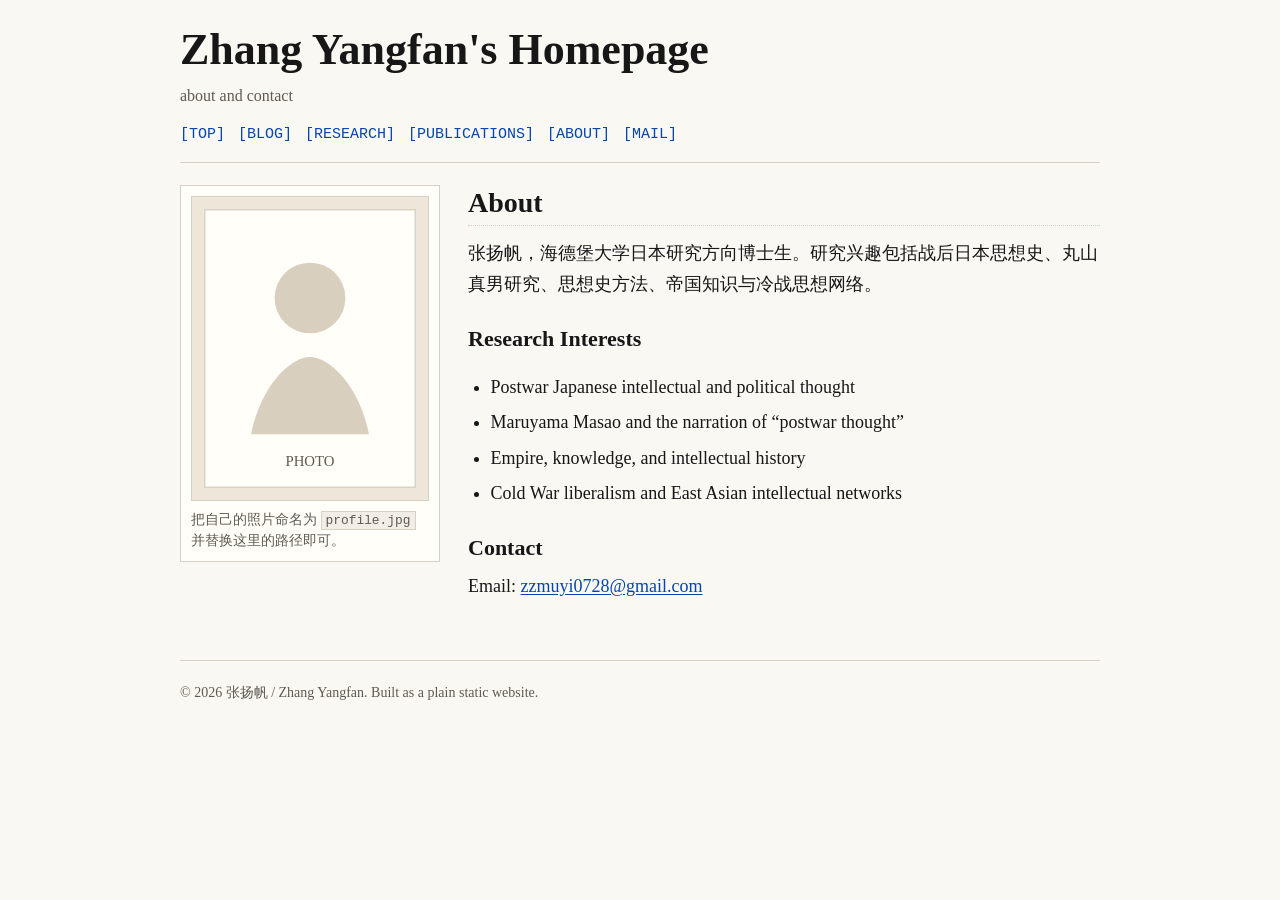
==== about.html @ 3e68aeeb "Add files via upload" ====
<!doctype html>
<html lang="zh-CN">
<head>
  <meta charset="utf-8" />
  <meta name="viewport" content="width=device-width, initial-scale=1" />
  <title>About｜张扬帆</title>
  <meta name="description" content="关于张扬帆及其研究兴趣。" />
  <link rel="stylesheet" href="assets/styles.css" />
</head>
<body>
  <header class="site-header">
    <div>
      <h1 class="site-title"><a href="index.html">Zhang Yangfan's Homepage</a></h1>
      <p class="site-subtitle">about and contact</p>
    </div>
    <nav class="nav" aria-label="主导航">
      <a href="index.html">[TOP]</a>
      <a href="archive.html">[BLOG]</a>
      <a href="index.html#research">[RESEARCH]</a>
      <a href="index.html#publications">[PUBLICATIONS]</a>
      <a href="about.html">[ABOUT]</a>
      <a href="mailto:zzmuyi0728@gmail.com">[MAIL]</a>
    </nav>
  </header>

  <main class="page">
    <section class="intro-layout about-layout">
      <figure class="profile-figure">
        <img src="assets/images/profile-placeholder.svg" alt="个人照片占位图" />
        <figcaption>把自己的照片命名为 <code>profile.jpg</code> 并替换这里的路径即可。</figcaption>
      </figure>
      <div class="intro-text">
        <h2>About</h2>
        <p>张扬帆，海德堡大学日本研究方向博士生。研究兴趣包括战后日本思想史、丸山真男研究、思想史方法、帝国知识与冷战思想网络。</p>
        <h3>Research Interests</h3>
        <ul>
          <li>Postwar Japanese intellectual and political thought</li>
          <li>Maruyama Masao and the narration of “postwar thought”</li>
          <li>Empire, knowledge, and intellectual history</li>
          <li>Cold War liberalism and East Asian intellectual networks</li>
        </ul>
        <h3>Contact</h3>
        <p>Email: <a href="mailto:zzmuyi0728@gmail.com">zzmuyi0728@gmail.com</a></p>
      </div>
    </section>
  </main>
  <footer class="site-footer">
    <p>© <span id="year"></span> 张扬帆 / Zhang Yangfan. Built as a plain static website.</p>
  </footer>

  <script src="assets/site.js"></script>
</body>
</html>
---- assets/styles.css ----
/*
  Plain academic homepage style.
  This template intentionally keeps a slightly old-web / personal-homepage feeling:
  text first, simple navigation, readable lines, easy maintenance.
*/
:root {
  --bg: #faf8f2;
  --paper: #fffef8;
  --ink: #171717;
  --muted: #5f5a52;
  --line: #d7d0c4;
  --link: #0645ad;
  --visited: #6b2da8;
  --accent: #7b1e1e;
  --max: 920px;
}

* { box-sizing: border-box; }

html { scroll-behavior: smooth; }

body {
  margin: 0;
  color: var(--ink);
  background: var(--bg);
  font-family: Georgia, "Times New Roman", "Noto Serif SC", "Songti SC", serif;
  font-size: 18px;
  line-height: 1.72;
}

a { color: var(--link); text-decoration: underline; text-underline-offset: 2px; }
a:visited { color: var(--visited); }
a:hover { color: var(--accent); }

img { max-width: 100%; height: auto; }

.site-header,
.site-footer,
.page {
  width: min(var(--max), calc(100% - 32px));
  margin: 0 auto;
}

.site-header {
  padding: 26px 0 14px;
  border-bottom: 1px solid var(--line);
}

.site-title {
  margin: 0;
  font-size: clamp(28px, 5vw, 44px);
  line-height: 1.1;
  font-weight: 700;
}

.site-title a { color: var(--ink); text-decoration: none; }
.site-title a:visited { color: var(--ink); }

.site-subtitle {
  margin: 8px 0 12px;
  color: var(--muted);
  font-size: 16px;
}

.nav {
  display: flex;
  flex-wrap: wrap;
  gap: 6px 13px;
  font-family: "Courier New", ui-monospace, monospace;
  font-size: 15px;
}

.nav a { text-decoration: none; color: var(--link); }
.nav a:visited { color: var(--link); }
.nav a:hover { text-decoration: underline; color: var(--accent); }

.page { padding: 22px 0 40px; }

h2 {
  margin: 0 0 12px;
  padding-bottom: 4px;
  border-bottom: 1px dotted var(--line);
  font-size: 28px;
  line-height: 1.3;
}

h3 {
  margin: 24px 0 8px;
  font-size: 22px;
  line-height: 1.35;
}

p { margin: 0 0 1em; }

code {
  padding: 1px 4px;
  border: 1px solid var(--line);
  background: #f2eee6;
  font-family: "Courier New", ui-monospace, monospace;
  font-size: .92em;
}

ul { padding-left: 1.25em; }
li { margin: .25em 0; }

blockquote {
  margin: 1.2em 0;
  padding: .65em 1em;
  border-left: 4px solid var(--line);
  background: rgba(255, 255, 255, .48);
  color: var(--muted);
}

.intro-layout {
  display: grid;
  grid-template-columns: minmax(0, 1fr) 260px;
  gap: 28px;
  align-items: start;
}

.about-layout {
  grid-template-columns: 260px minmax(0, 1fr);
}

.profile-figure {
  margin: 0;
  padding: 10px;
  border: 1px solid var(--line);
  background: var(--paper);
}

.profile-figure img {
  display: block;
  width: 100%;
  border: 1px solid var(--line);
  background: #eee7d9;
}

figcaption,
.figure-caption {
  margin-top: 8px;
  color: var(--muted);
  font-size: 14px;
  line-height: 1.5;
}

.section-block {
  margin-top: 34px;
  padding-top: 6px;
}

.section-block.first { margin-top: 0; }
.section-block.compact { font-size: 16px; }

.section-title-row {
  display: flex;
  justify-content: space-between;
  gap: 16px;
  align-items: baseline;
}

.section-title-row h2 { flex: 1; }
.section-title-row a { white-space: nowrap; font-size: 16px; }

.section-note {
  color: var(--muted);
  font-size: 16px;
}

.plain-list,
.archive-list {
  border-top: 1px solid var(--line);
}

.post-item {
  display: grid;
  grid-template-columns: 140px minmax(0, 1fr);
  gap: 18px;
  padding: 15px 0;
  border-bottom: 1px solid var(--line);
}

.post-date {
  color: var(--muted);
  font-size: 15px;
  white-space: nowrap;
}

.post-title {
  margin: 0 0 4px;
  font-size: 19px;
  line-height: 1.35;
}

.post-excerpt {
  margin: 0;
  color: var(--muted);
  font-size: 16px;
}

.tags {
  margin-top: 6px;
  display: flex;
  flex-wrap: wrap;
  gap: 6px;
}

.tag {
  color: var(--muted);
  font-family: "Courier New", ui-monospace, monospace;
  font-size: 13px;
}

.tag::before { content: "#"; }

.toolbar {
  display: grid;
  grid-template-columns: 1fr 220px;
  gap: 10px;
  margin: 16px 0 18px;
}

input,
select {
  width: 100%;
  padding: 8px 10px;
  border: 1px solid var(--line);
  background: var(--paper);
  color: var(--ink);
  font: inherit;
  font-size: 16px;
}

.article {
  max-width: 760px;
}

.back-link {
  display: inline-block;
  margin-bottom: 16px;
  font-size: 15px;
}

.article h1 {
  margin: 0 0 8px;
  font-size: clamp(32px, 6vw, 48px);
  line-height: 1.18;
}

.article-meta {
  color: var(--muted);
  font-size: 15px;
  margin-bottom: 12px;
}

.article-body {
  margin-top: 24px;
}

.article-body img {
  display: block;
  max-width: 100%;
  margin: 1.5em auto .35em;
  border: 1px solid var(--line);
  background: var(--paper);
}

.article-body figure {
  margin: 1.6em 0;
}

.article-body figure img { margin: 0 auto; }

.cover-image {
  margin: 20px 0 8px;
  border: 1px solid var(--line);
  background: var(--paper);
}

.cover-image img {
  display: block;
  width: 100%;
}

.empty {
  padding: 18px 0;
  color: var(--muted);
}

.site-footer {
  padding: 20px 0 30px;
  border-top: 1px solid var(--line);
  color: var(--muted);
  font-size: 14px;
}

@media (max-width: 760px) {
  body { font-size: 17px; }
  .intro-layout,
  .about-layout {
    grid-template-columns: 1fr;
  }
  .profile-figure { max-width: 320px; }
  .post-item {
    grid-template-columns: 1fr;
    gap: 4px;
  }
  .toolbar {
    grid-template-columns: 1fr;
  }
}
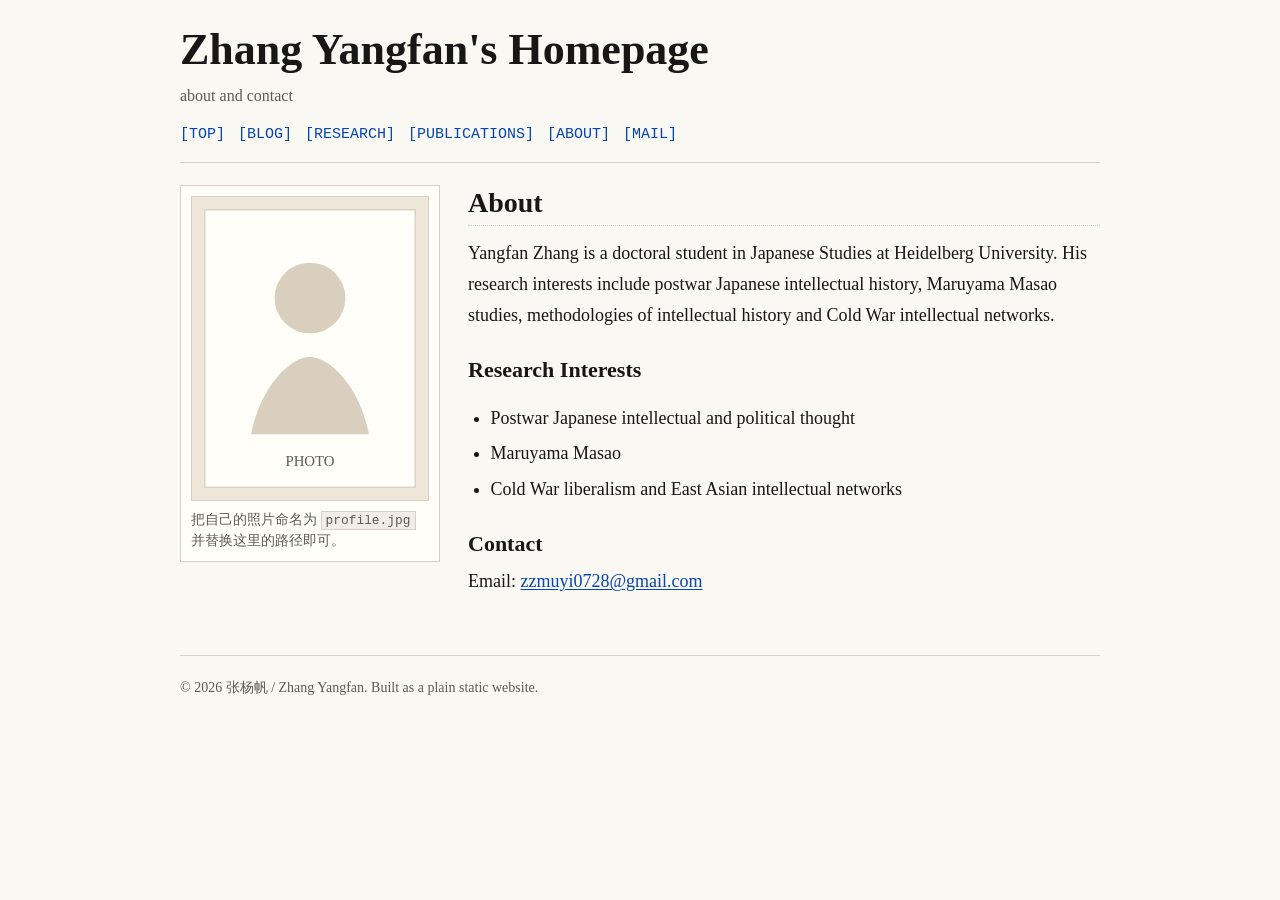
==== commit 5048eca2: "Update about.html" ====
--- a/about.html
+++ b/about.html
@@ -3,8 +3,8 @@
 <head>
   <meta charset="utf-8" />
   <meta name="viewport" content="width=device-width, initial-scale=1" />
-  <title>About｜张扬帆</title>
-  <meta name="description" content="关于张扬帆及其研究兴趣。" />
+  <title>About｜张杨帆</title>
+  <meta name="description" content="关于张杨帆及其研究兴趣。" />
   <link rel="stylesheet" href="assets/styles.css" />
 </head>
 <body>
@@ -31,12 +31,11 @@
       </figure>
       <div class="intro-text">
         <h2>About</h2>
-        <p>张扬帆，海德堡大学日本研究方向博士生。研究兴趣包括战后日本思想史、丸山真男研究、思想史方法、帝国知识与冷战思想网络。</p>
+        <p>Yangfan Zhang is a doctoral student in Japanese Studies at Heidelberg University. His research interests include postwar Japanese intellectual history, Maruyama Masao studies, methodologies of intellectual history and Cold War intellectual networks.</p>
         <h3>Research Interests</h3>
         <ul>
           <li>Postwar Japanese intellectual and political thought</li>
-          <li>Maruyama Masao and the narration of “postwar thought”</li>
-          <li>Empire, knowledge, and intellectual history</li>
+          <li>Maruyama Masao</li>
           <li>Cold War liberalism and East Asian intellectual networks</li>
         </ul>
         <h3>Contact</h3>
@@ -45,7 +44,7 @@
     </section>
   </main>
   <footer class="site-footer">
-    <p>© <span id="year"></span> 张扬帆 / Zhang Yangfan. Built as a plain static website.</p>
+    <p>© <span id="year"></span> 张杨帆 / Zhang Yangfan. Built as a plain static website.</p>
   </footer>
 
   <script src="assets/site.js"></script>
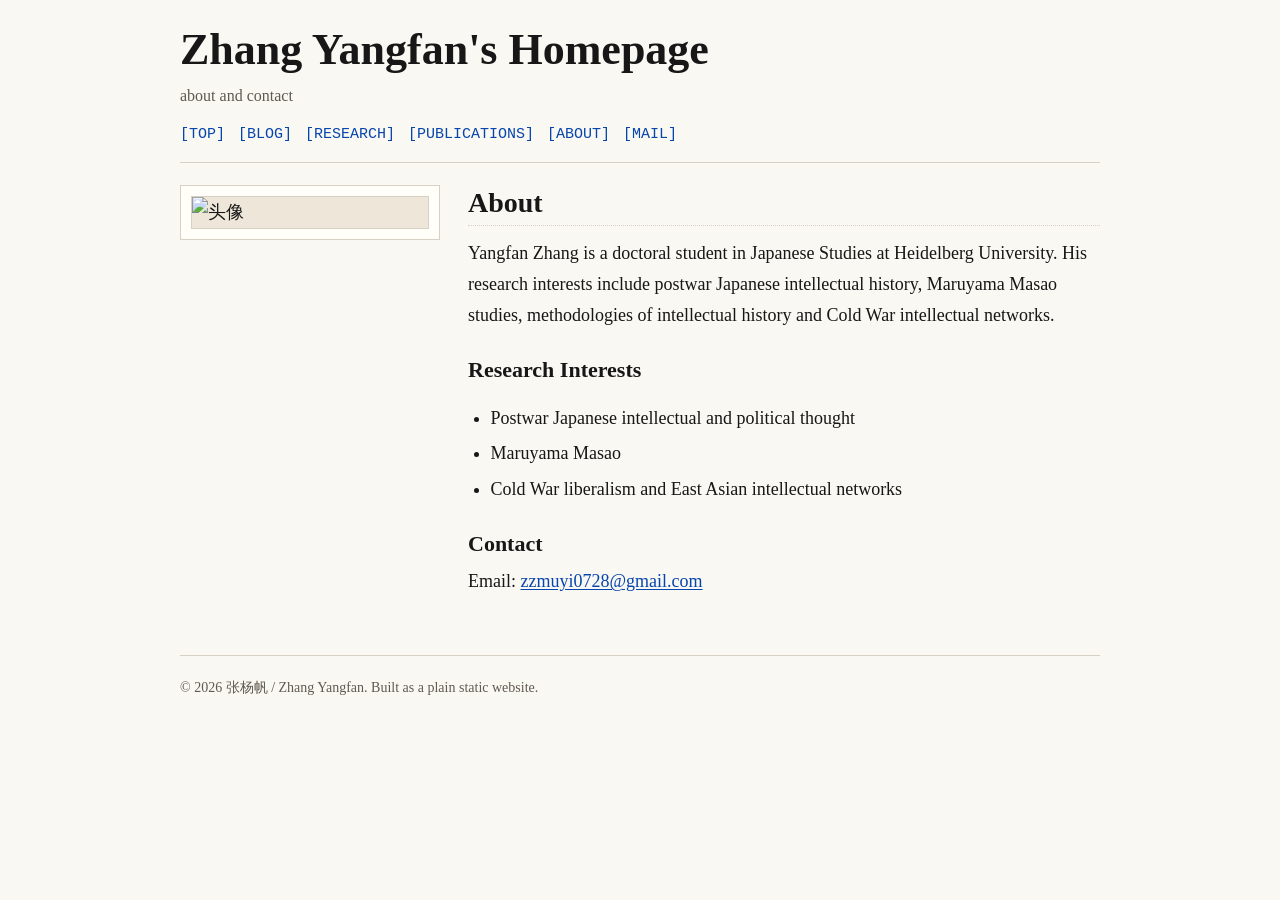
==== commit 9aa211bc: "Update about.html" ====
--- a/about.html
+++ b/about.html
@@ -26,8 +26,7 @@
   <main class="page">
     <section class="intro-layout about-layout">
       <figure class="profile-figure">
-        <img src="assets/images/profile-placeholder.svg" alt="个人照片占位图" />
-        <figcaption>把自己的照片命名为 <code>profile.jpg</code> 并替换这里的路径即可。</figcaption>
+        <img src="assets/images/photo.jpg" alt="头像" />
       </figure>
       <div class="intro-text">
         <h2>About</h2>
